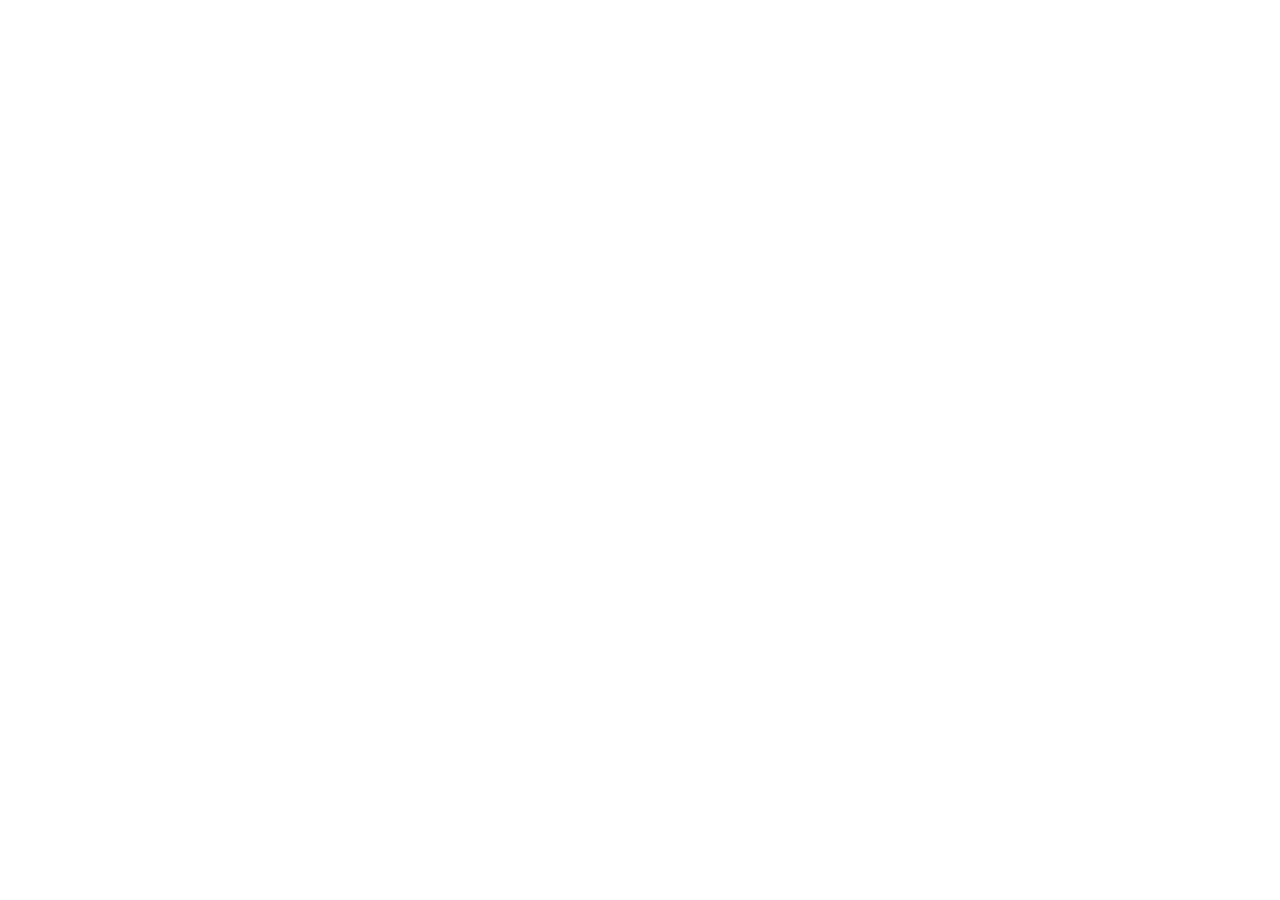
==== index.html @ 222a5042 "Primeira alteração na página HTML" ====
<!DOCTYPE html>
<html lang="en">
<head>
    <meta charset="UTF-8">
    <meta name="viewport" content="width=device-width, initial-scale=1.0">
    <title>Portiolio Eduardo</title>
</head>
<body>
    
</body>
</html>
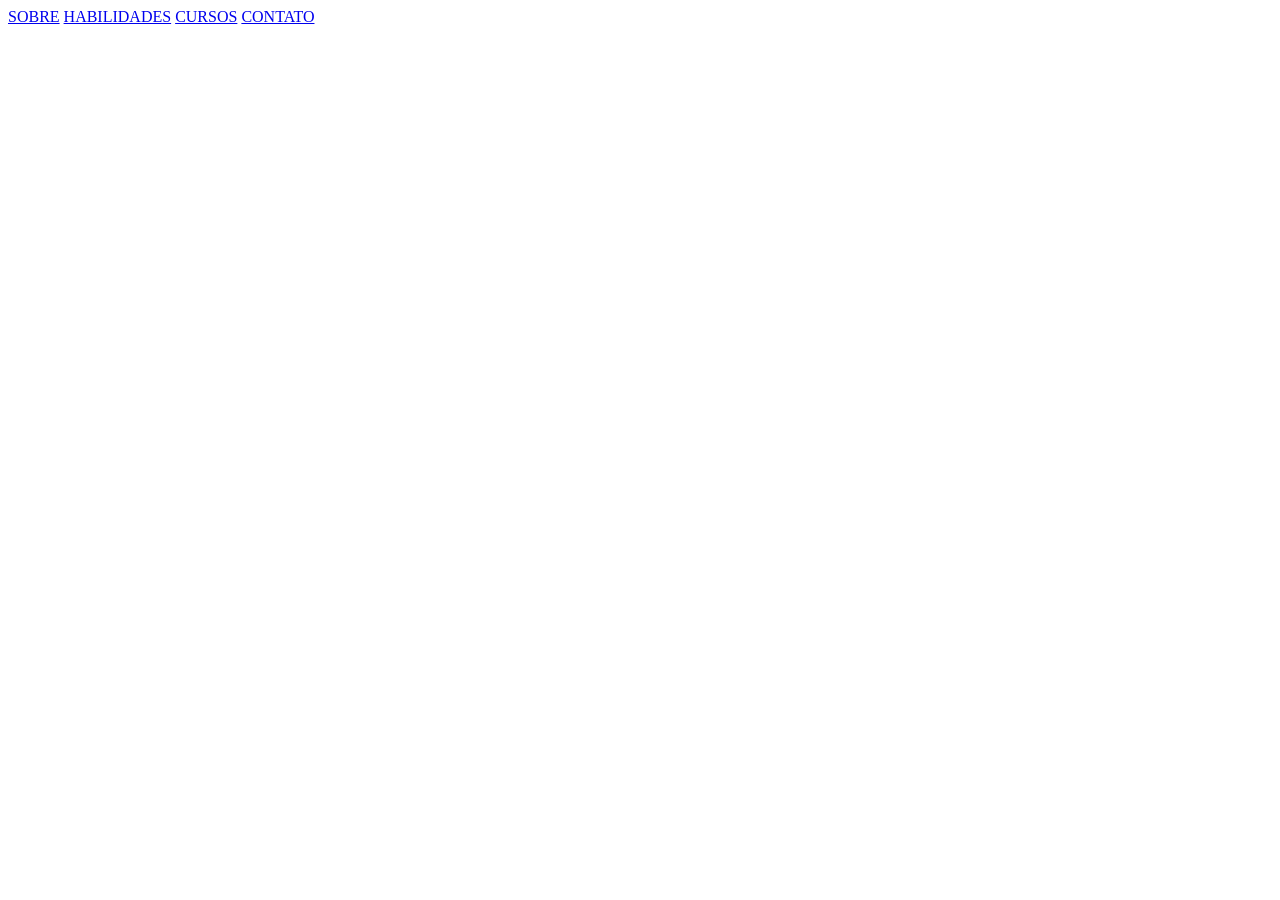
==== commit 94190f89: "início da estruturação das páginas html" ====
--- a/index.html
+++ b/index.html
@@ -1,11 +1,16 @@
 <!DOCTYPE html>
-<html lang="en">
+<html lang="pt-BR">
 <head>
     <meta charset="UTF-8">
     <meta name="viewport" content="width=device-width, initial-scale=1.0">
-    <title>Portiolio Eduardo</title>
+    <title>Portfolio Eduardo</title>
 </head>
 <body>
-    
+    <header>
+        <a href="sobre.html">SOBRE</a>
+        <a href="habilidades.html">HABILIDADES</a>
+        <a href="cursos.html">CURSOS</a>
+        <a href="contato.html">CONTATO</a>
+    </header>
 </body>
 </html>
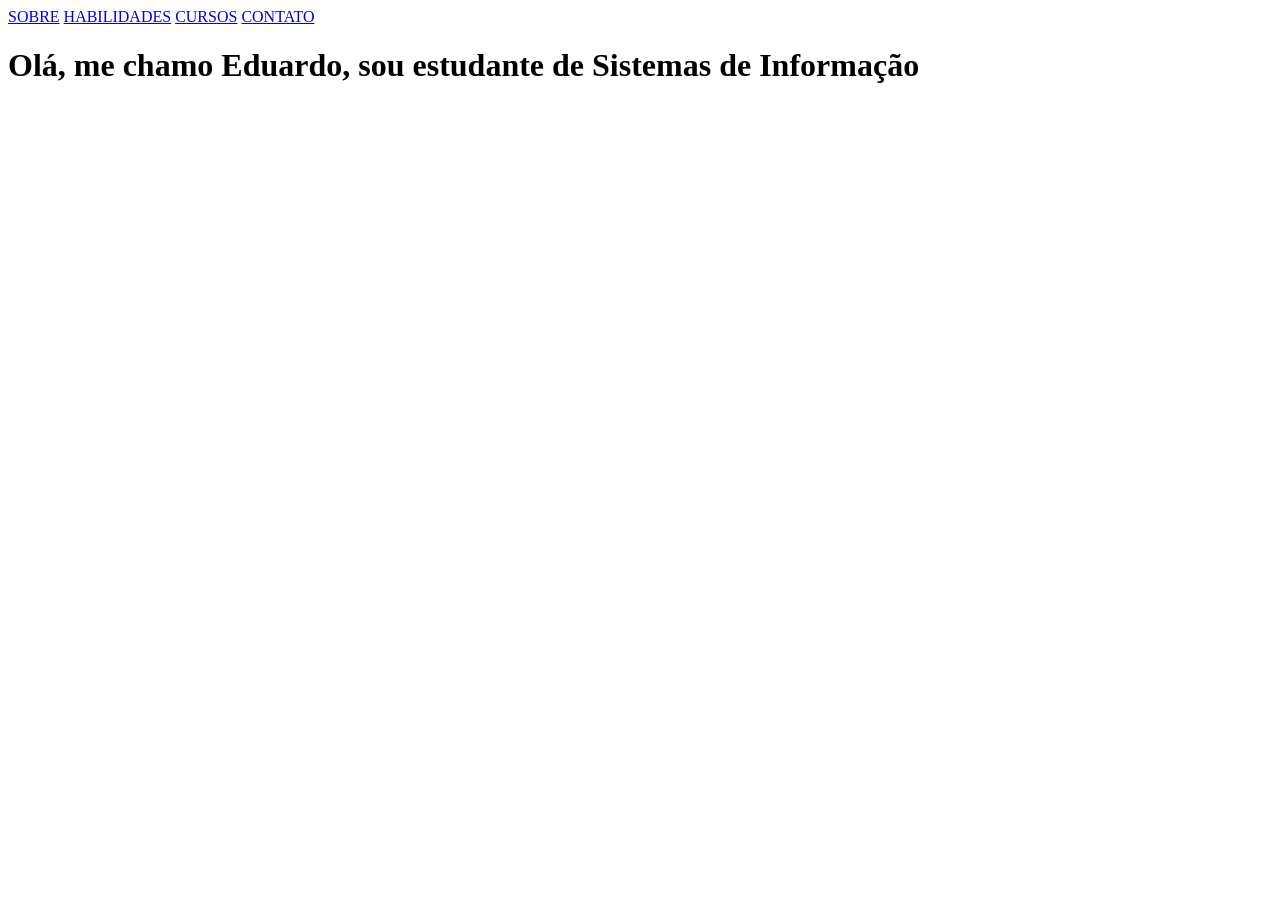
==== commit 1ec39aec: "inserção de texto index e hablidades" ====
--- a/index.html
+++ b/index.html
@@ -12,5 +12,7 @@
         <a href="cursos.html">CURSOS</a>
         <a href="contato.html">CONTATO</a>
     </header>
+
+    <h1>Olá, me chamo Eduardo, sou estudante de Sistemas de Informação</h1>
 </body>
 </html>
